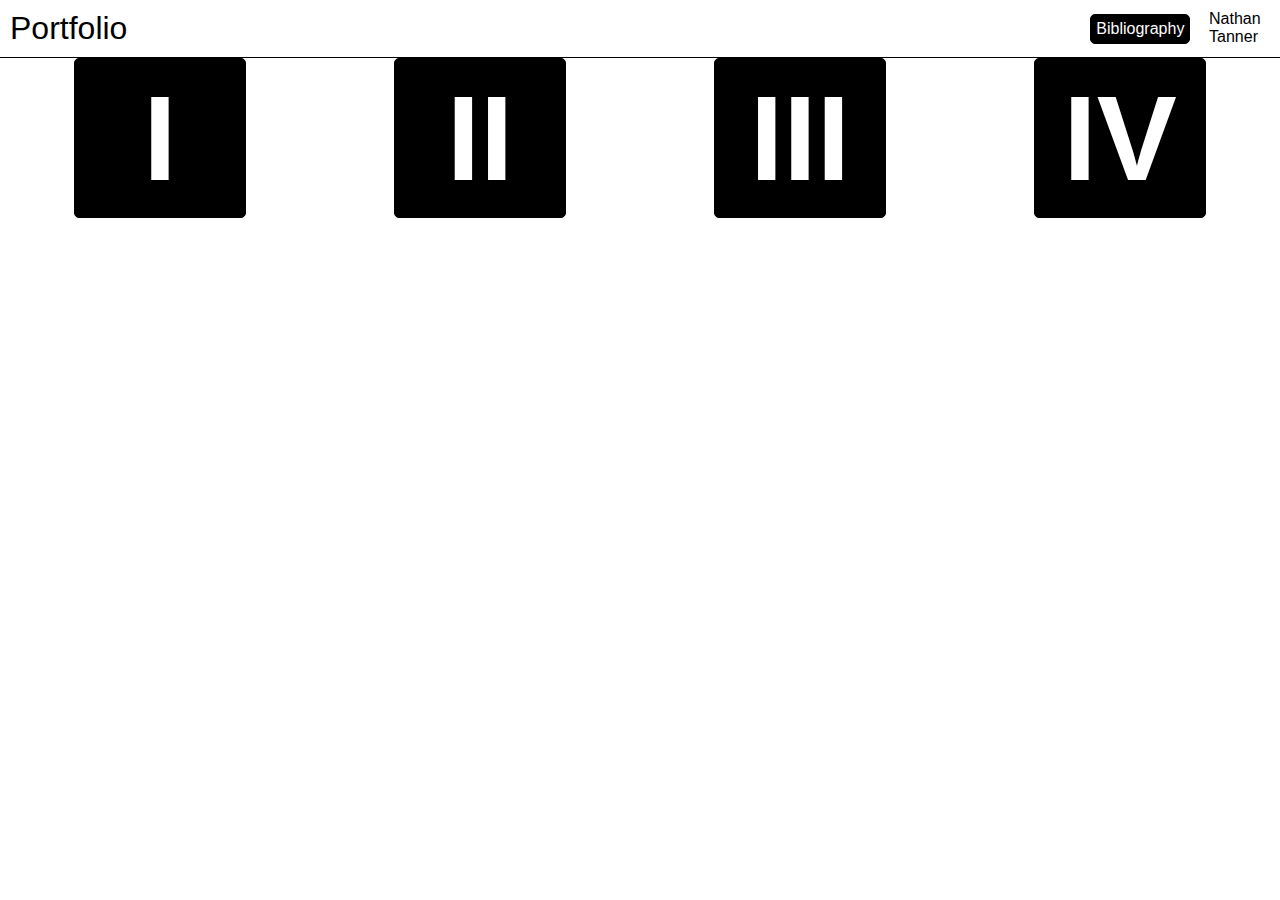
==== index.html @ 623945e1 "Add script.js" ====
<html>
    <head>
        <title>Portfolio</title>
        <link rel="stylesheet" type="text/css" href="theme.css">
    </head>
    <body>
        <div id="top-part">
            <div id="title-text">Portfolio</div>
            <div id="top-part-right-side">
                <div id="bibliography-link">
                    <a href="bibliography.html">Bibliography</a>
                </div>
                <div id="names">
                    <div id="name-nathan" class="name">Nathan</div>
                    <div id="name-tanner" class="name">Tanner</div>
                </div>
            </div>
        </div>
        <div id="bottom-part">
            <div id="entry-one" class="entry">
                <div class="header">I</div>
            </div>
            <div id="entry-two" class="entry">
                <div class="header">II</div>
            </div>
            <div id="entry-three" class="entry">
                <div class="header">III</div>
            </div>
            <div id="entry-four" class="entry">
                <div class="header">IV</div>
            </div>
        </div>

        <script src="script.js"></script>
    </body>

</html>
---- theme.css ----
body {
    display: flex;
    flex-direction: column;
    align-items: stretch;
    margin: 0px;
}


#bottom-part {
    display: flex;
    flex-direction: row;
    justify-content: space-around;
    align-items: center;
    margin-top: auto;
    margin-bottom: auto;
}

#top-part {
    display: flex;
    flex-direction: row;
    justify-content: space-between;

    border-bottom-style: solid;
    border-bottom-color: black;
    border-bottom-width: 1px;

    padding: 10px;
}

#title-text {
    font-size: 200%;
}

.header {
    font-weight: bold;
    font-size: 750%;

    color: white;
}

div {
    font-family: Arial, Helvetica, sans-serif;
}

#bibliography-link {
    align-self: center;

    border-style: solid;
    border-width: 1px;
    border-color: black;
    border-radius: 5px;

    padding: 5px;

    background-color: black;
}

a {
    color: white;
    text-decoration: none;
}

#top-part-right-side {
    display: flex;
    flex-direction: row;
    justify-content: space-around;

    width: 15%;
}

.entry {
    border-color: black;
    border-width: 1px;
    border-style: solid;
    border-radius: 5px;

    padding: 10px;
    width: 150px;

    display: flex;
    flex-direction: row;
    justify-content: space-around;

    background-color: black;
}
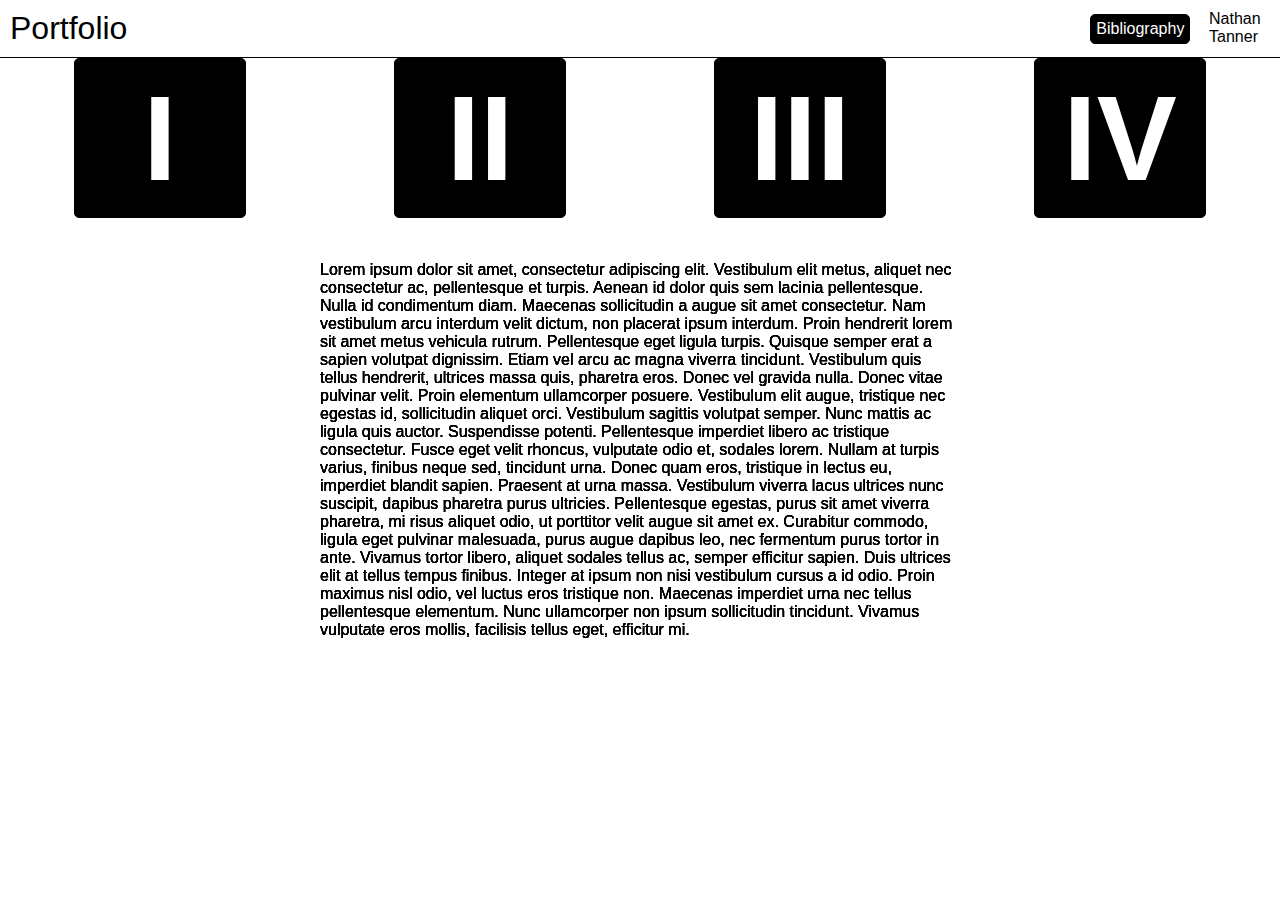
==== commit 9be4e17a: "add the rest of the placeholder paragraphs" ====
--- a/index.html
+++ b/index.html
@@ -4,6 +4,34 @@
         <link rel="stylesheet" type="text/css" href="theme.css">
     </head>
     <body>
+        <div id="entry-one-body" class="entry-paragraph">
+                Lorem ipsum dolor sit amet, consectetur adipiscing elit. Vestibulum elit metus, aliquet nec consectetur ac, pellentesque et turpis. Aenean id dolor quis sem lacinia pellentesque. Nulla id condimentum diam. Maecenas sollicitudin a augue sit amet consectetur. Nam vestibulum arcu interdum velit dictum, non placerat ipsum interdum. Proin hendrerit lorem sit amet metus vehicula rutrum. Pellentesque eget ligula turpis. Quisque semper erat a sapien volutpat dignissim. Etiam vel arcu ac magna viverra tincidunt.
+    
+    Vestibulum quis tellus hendrerit, ultrices massa quis, pharetra eros. Donec vel gravida nulla. Donec vitae pulvinar velit. Proin elementum ullamcorper posuere. Vestibulum elit augue, tristique nec egestas id, sollicitudin aliquet orci. Vestibulum sagittis volutpat semper. Nunc mattis ac ligula quis auctor. Suspendisse potenti. Pellentesque imperdiet libero ac tristique consectetur. Fusce eget velit rhoncus, vulputate odio et, sodales lorem.
+    
+    Nullam at turpis varius, finibus neque sed, tincidunt urna. Donec quam eros, tristique in lectus eu, imperdiet blandit sapien. Praesent at urna massa. Vestibulum viverra lacus ultrices nunc suscipit, dapibus pharetra purus ultricies. Pellentesque egestas, purus sit amet viverra pharetra, mi risus aliquet odio, ut porttitor velit augue sit amet ex. Curabitur commodo, ligula eget pulvinar malesuada, purus augue dapibus leo, nec fermentum purus tortor in ante. Vivamus tortor libero, aliquet sodales tellus ac, semper efficitur sapien. Duis ultrices elit at tellus tempus finibus. Integer at ipsum non nisi vestibulum cursus a id odio. Proin maximus nisl odio, vel luctus eros tristique non. Maecenas imperdiet urna nec tellus pellentesque elementum. Nunc ullamcorper non ipsum sollicitudin tincidunt. Vivamus vulputate eros mollis, facilisis tellus eget, efficitur mi.
+            </div>
+            <div id="entry-two-body" class="entry-paragraph">
+                Lorem ipsum dolor sit amet, consectetur adipiscing elit. Vestibulum elit metus, aliquet nec consectetur ac, pellentesque et turpis. Aenean id dolor quis sem lacinia pellentesque. Nulla id condimentum diam. Maecenas sollicitudin a augue sit amet consectetur. Nam vestibulum arcu interdum velit dictum, non placerat ipsum interdum. Proin hendrerit lorem sit amet metus vehicula rutrum. Pellentesque eget ligula turpis. Quisque semper erat a sapien volutpat dignissim. Etiam vel arcu ac magna viverra tincidunt.
+    
+    Vestibulum quis tellus hendrerit, ultrices massa quis, pharetra eros. Donec vel gravida nulla. Donec vitae pulvinar velit. Proin elementum ullamcorper posuere. Vestibulum elit augue, tristique nec egestas id, sollicitudin aliquet orci. Vestibulum sagittis volutpat semper. Nunc mattis ac ligula quis auctor. Suspendisse potenti. Pellentesque imperdiet libero ac tristique consectetur. Fusce eget velit rhoncus, vulputate odio et, sodales lorem.
+    
+    Nullam at turpis varius, finibus neque sed, tincidunt urna. Donec quam eros, tristique in lectus eu, imperdiet blandit sapien. Praesent at urna massa. Vestibulum viverra lacus ultrices nunc suscipit, dapibus pharetra purus ultricies. Pellentesque egestas, purus sit amet viverra pharetra, mi risus aliquet odio, ut porttitor velit augue sit amet ex. Curabitur commodo, ligula eget pulvinar malesuada, purus augue dapibus leo, nec fermentum purus tortor in ante. Vivamus tortor libero, aliquet sodales tellus ac, semper efficitur sapien. Duis ultrices elit at tellus tempus finibus. Integer at ipsum non nisi vestibulum cursus a id odio. Proin maximus nisl odio, vel luctus eros tristique non. Maecenas imperdiet urna nec tellus pellentesque elementum. Nunc ullamcorper non ipsum sollicitudin tincidunt. Vivamus vulputate eros mollis, facilisis tellus eget, efficitur mi.
+            </div>
+            <div id="entry-three-body" class="entry-paragraph">
+                Lorem ipsum dolor sit amet, consectetur adipiscing elit. Vestibulum elit metus, aliquet nec consectetur ac, pellentesque et turpis. Aenean id dolor quis sem lacinia pellentesque. Nulla id condimentum diam. Maecenas sollicitudin a augue sit amet consectetur. Nam vestibulum arcu interdum velit dictum, non placerat ipsum interdum. Proin hendrerit lorem sit amet metus vehicula rutrum. Pellentesque eget ligula turpis. Quisque semper erat a sapien volutpat dignissim. Etiam vel arcu ac magna viverra tincidunt.
+    
+    Vestibulum quis tellus hendrerit, ultrices massa quis, pharetra eros. Donec vel gravida nulla. Donec vitae pulvinar velit. Proin elementum ullamcorper posuere. Vestibulum elit augue, tristique nec egestas id, sollicitudin aliquet orci. Vestibulum sagittis volutpat semper. Nunc mattis ac ligula quis auctor. Suspendisse potenti. Pellentesque imperdiet libero ac tristique consectetur. Fusce eget velit rhoncus, vulputate odio et, sodales lorem.
+    
+    Nullam at turpis varius, finibus neque sed, tincidunt urna. Donec quam eros, tristique in lectus eu, imperdiet blandit sapien. Praesent at urna massa. Vestibulum viverra lacus ultrices nunc suscipit, dapibus pharetra purus ultricies. Pellentesque egestas, purus sit amet viverra pharetra, mi risus aliquet odio, ut porttitor velit augue sit amet ex. Curabitur commodo, ligula eget pulvinar malesuada, purus augue dapibus leo, nec fermentum purus tortor in ante. Vivamus tortor libero, aliquet sodales tellus ac, semper efficitur sapien. Duis ultrices elit at tellus tempus finibus. Integer at ipsum non nisi vestibulum cursus a id odio. Proin maximus nisl odio, vel luctus eros tristique non. Maecenas imperdiet urna nec tellus pellentesque elementum. Nunc ullamcorper non ipsum sollicitudin tincidunt. Vivamus vulputate eros mollis, facilisis tellus eget, efficitur mi.
+            </div>
+            <div id="entry-four-body" class="entry-paragraph">
+                Lorem ipsum dolor sit amet, consectetur adipiscing elit. Vestibulum elit metus, aliquet nec consectetur ac, pellentesque et turpis. Aenean id dolor quis sem lacinia pellentesque. Nulla id condimentum diam. Maecenas sollicitudin a augue sit amet consectetur. Nam vestibulum arcu interdum velit dictum, non placerat ipsum interdum. Proin hendrerit lorem sit amet metus vehicula rutrum. Pellentesque eget ligula turpis. Quisque semper erat a sapien volutpat dignissim. Etiam vel arcu ac magna viverra tincidunt.
+    
+    Vestibulum quis tellus hendrerit, ultrices massa quis, pharetra eros. Donec vel gravida nulla. Donec vitae pulvinar velit. Proin elementum ullamcorper posuere. Vestibulum elit augue, tristique nec egestas id, sollicitudin aliquet orci. Vestibulum sagittis volutpat semper. Nunc mattis ac ligula quis auctor. Suspendisse potenti. Pellentesque imperdiet libero ac tristique consectetur. Fusce eget velit rhoncus, vulputate odio et, sodales lorem.
+    
+    Nullam at turpis varius, finibus neque sed, tincidunt urna. Donec quam eros, tristique in lectus eu, imperdiet blandit sapien. Praesent at urna massa. Vestibulum viverra lacus ultrices nunc suscipit, dapibus pharetra purus ultricies. Pellentesque egestas, purus sit amet viverra pharetra, mi risus aliquet odio, ut porttitor velit augue sit amet ex. Curabitur commodo, ligula eget pulvinar malesuada, purus augue dapibus leo, nec fermentum purus tortor in ante. Vivamus tortor libero, aliquet sodales tellus ac, semper efficitur sapien. Duis ultrices elit at tellus tempus finibus. Integer at ipsum non nisi vestibulum cursus a id odio. Proin maximus nisl odio, vel luctus eros tristique non. Maecenas imperdiet urna nec tellus pellentesque elementum. Nunc ullamcorper non ipsum sollicitudin tincidunt. Vivamus vulputate eros mollis, facilisis tellus eget, efficitur mi.
+            </div>
         <div id="top-part">
             <div id="title-text">Portfolio</div>
             <div id="top-part-right-side">
@@ -16,20 +44,22 @@
                 </div>
             </div>
         </div>
-        <div id="bottom-part">
-            <div id="entry-one" class="entry">
+        <div id="bottom-part" class="bottom-part-entry-list">
+            <div id="entry-one" class="entry" onclick="clickEntry1()">
                 <div class="header">I</div>
             </div>
-            <div id="entry-two" class="entry">
+            <div id="entry-two" class="entry" onclick="clickEntry2()">
                 <div class="header">II</div>
             </div>
-            <div id="entry-three" class="entry">
+            <div id="entry-three" class="entry" onclick="clickEntry3()">
                 <div class="header">III</div>
             </div>
-            <div id="entry-four" class="entry">
+            <div id="entry-four" class="entry" onclick="clickEntry4()">
                 <div class="header">IV</div>
             </div>
         </div>
+
+        
 
         <script src="script.js"></script>
     </body>
--- a/theme.css
+++ b/theme.css
@@ -6,13 +6,20 @@
 }
 
 
-#bottom-part {
+.bottom-part-entry-list {
     display: flex;
     flex-direction: row;
     justify-content: space-around;
     align-items: center;
     margin-top: auto;
     margin-bottom: auto;
+}
+
+.bottom-part-show-entry {
+    display: flex;
+    flex-direction: row;
+    justify-content: flex-start;
+    align-items: flex-start;
 }
 
 #top-part {
@@ -82,4 +89,75 @@
     justify-content: space-around;
 
     background-color: black;
+
+    -webkit-animation-name: disappear;
+    -webkit-animation-duration: 1s;
+    -webkit-animation-play-state: paused;
+    animation-name: disappear;
+    animation-duration: 1s;
+    animation-play-state: paused;
+
+    opacity: 100;
+}
+
+.entryToTopLeft {
+    -webkit-animation-name: moveToTopLeftCorner;
+    -webkit-animation-duration: 1s;
+    -webkit-animation-play-state: paused;
+    animation-name: moveToTopLeftCorner;
+    animation-duration: 1s;
+    animation-play-state: paused;
+}
+
+.clickedEntry {
+    border-color: black;
+    border-width: 1px;
+    border-style: solid;
+    border-radius: 5px;
+
+    padding: 10px;
+    width: 150px;
+
+    display: flex;
+    flex-direction: row;
+    justify-content: space-around;
+
+    background-color: black;
+
+    opacity: 100;
+}
+
+.entry-paragraph {
+    position: fixed;
+    left: 50%;
+    top: 50%;
+    transform: translate(-50%, -50%);
+    -webkit-transform: translate(-50%, -50%);
+
+    animation-name: appear;
+    animation-duration: 1s;
+    animation-play-state: paused;
+    -webkit-animation-name: appear;
+    -webkit-animation-duration: 1s;
+    -webkit-animation-play-state: paused;
+}
+
+@keyframes disappear {
+    0% {
+        opacity: 100;
+    }
+
+    100% {
+        opacity: 0;
+    }
+}
+
+@keyframes appear {
+    0% {
+        opacity: 0;
+    }
+
+    100% {
+        opacity: 100;
+    }
 }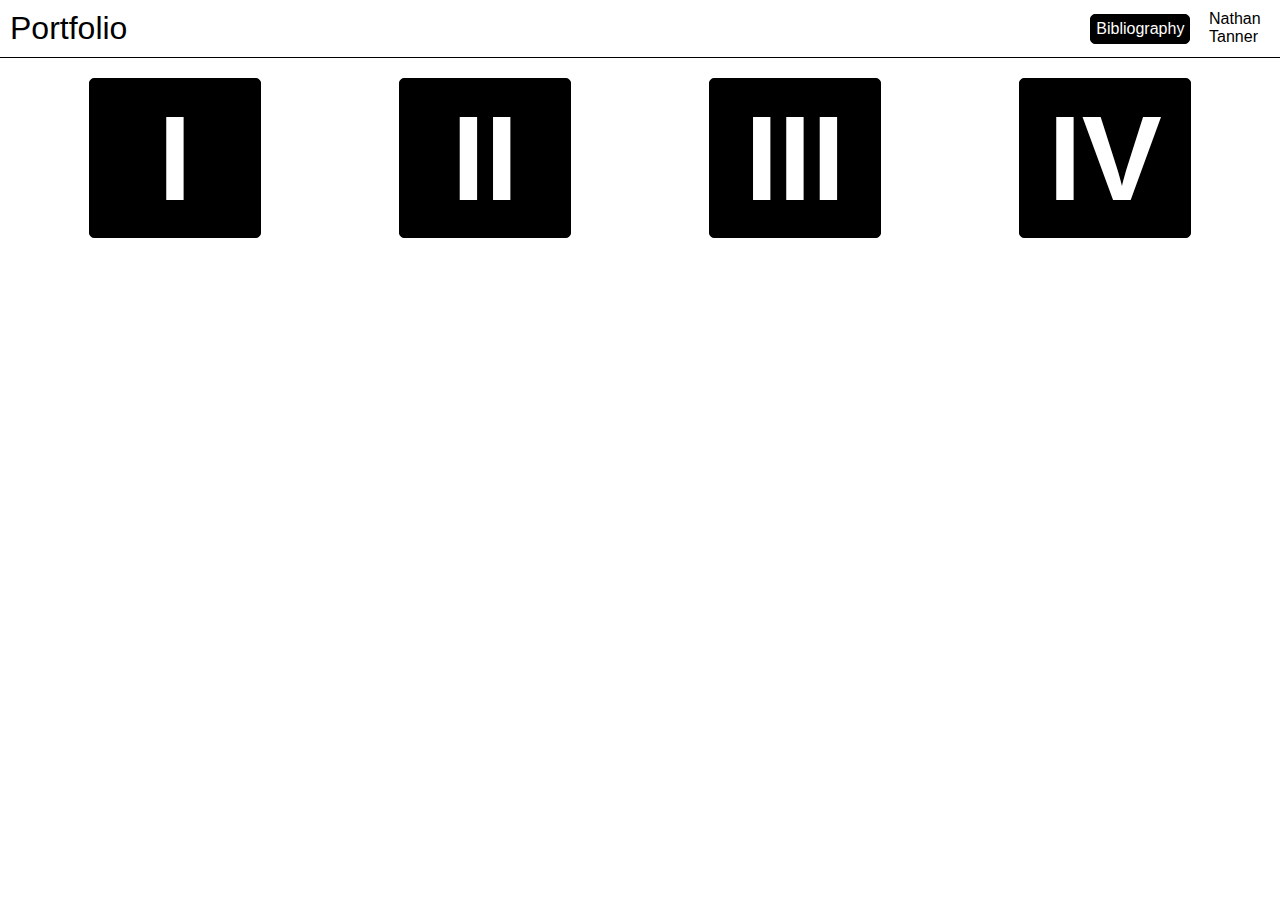
==== commit 35b33c9d: "did stuff" ====
--- a/index.html
+++ b/index.html
@@ -57,6 +57,9 @@
             <div id="entry-four" class="entry" onclick="clickEntry4()">
                 <div class="header">IV</div>
             </div>
+            <div id="back-button" class="button" onclick="backToEntryList()">
+                Back
+            </div>
         </div>
 
         
--- a/theme.css
+++ b/theme.css
@@ -18,8 +18,12 @@
 .bottom-part-show-entry {
     display: flex;
     flex-direction: row;
-    justify-content: flex-start;
-    align-items: flex-start;
+    justify-content: inherit;
+    align-items: inherit;
+}
+
+#bottom-part {
+    padding: 20px;
 }
 
 #top-part {
@@ -60,6 +64,19 @@
     padding: 5px;
 
     background-color: black;
+}
+
+.button {
+    border-style: solid;
+    border-width: 1px;
+    border-color: black;
+    border-radius: 5px;
+
+    padding: 5px;
+
+    background-color: black;
+
+    color: white;
 }
 
 a {
@@ -128,6 +145,8 @@
 }
 
 .entry-paragraph {
+    display: none;
+
     position: fixed;
     left: 50%;
     top: 50%;
@@ -140,6 +159,13 @@
     -webkit-animation-name: appear;
     -webkit-animation-duration: 1s;
     -webkit-animation-play-state: paused;
+}
+
+#back-button {
+    display: none;
+    margin: 10px;
+    margin-top: 0px;
+    margin-bottom: auto;
 }
 
 @keyframes disappear {
